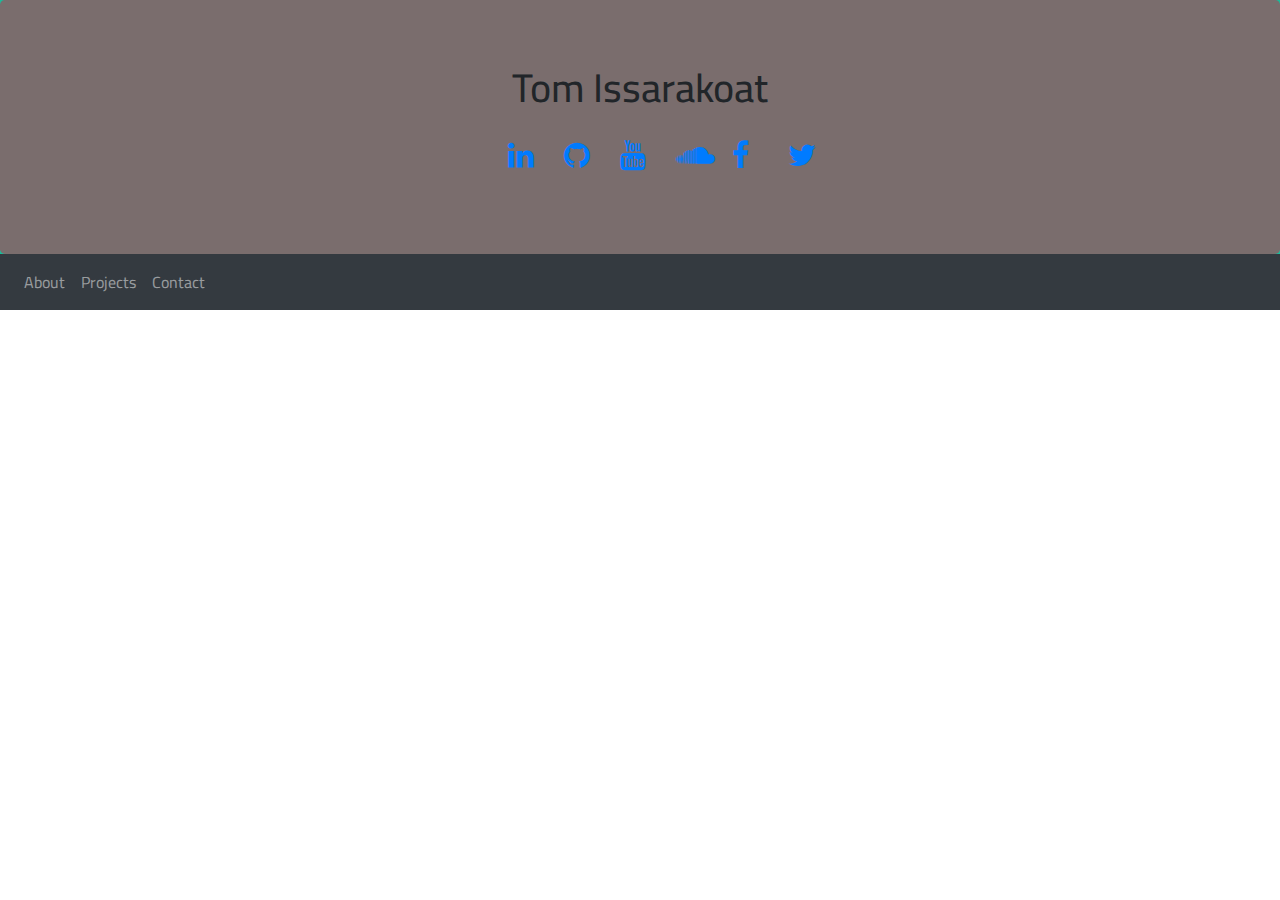
==== wi-issarakoat/index.html @ cd974e0f "Auto-generated commit" ====
<!doctype html>
<html lang="en">
<head>
  <meta charset="utf-8">
  <title>Tom Issarakoat</title>
  <base href="me">  <meta name="viewport" content="width=device-width, initial-scale=1">
  <link rel="icon" type="image/x-icon" href="./assets/images/cd.ico">

<link rel="stylesheet" href="https://maxcdn.bootstrapcdn.com/bootstrap/4.0.0/css/bootstrap.min.css" integrity="sha384-Gn5384xqQ1aoWXA+058RXPxPg6fy4IWvTNh0E263XmFcJlSAwiGgFAW/dAiS6JXm" crossorigin="anonymous">
<link href="https://fonts.googleapis.com/css2?family=Cairo:wght@300;600;900&display=swap" rel="stylesheet">

<link rel="stylesheet" href="styles.3ff695c00d717f2d2a11.css"></head>
<body>
  <app-root></app-root>
<script src="runtime-es2015.1eba213af0b233498d9d.js" type="module"></script><script src="runtime-es5.1eba213af0b233498d9d.js" nomodule defer></script><script src="polyfills-es5.9e286f6d9247438cbb02.js" nomodule defer></script><script src="polyfills-es2015.690002c25ea8557bb4b0.js" type="module"></script><script src="main-es2015.acf789bca9f90007835f.js" type="module"></script><script src="main-es5.acf789bca9f90007835f.js" nomodule defer></script></body>
<script src="https://code.jquery.com/jquery-3.2.1.slim.min.js" integrity="sha384-KJ3o2DKtIkvYIK3UENzmM7KCkRr/rE9/Qpg6aAZGJwFDMVNA/GpGFF93hXpG5KkN" crossorigin="anonymous"></script>
<script src="https://cdnjs.cloudflare.com/ajax/libs/popper.js/1.12.9/umd/popper.min.js" integrity="sha384-ApNbgh9B+Y1QKtv3Rn7W3mgPxhU9K/ScQsAP7hUibX39j7fakFPskvXusvfa0b4Q" crossorigin="anonymous"></script>
<script src="https://maxcdn.bootstrapcdn.com/bootstrap/4.0.0/js/bootstrap.min.js" integrity="sha384-JZR6Spejh4U02d8jOt6vLEHfe/JQGiRRSQQxSfFWpi1MquVdAyjUar5+76PVCmYl" crossorigin="anonymous"></script>
</html>
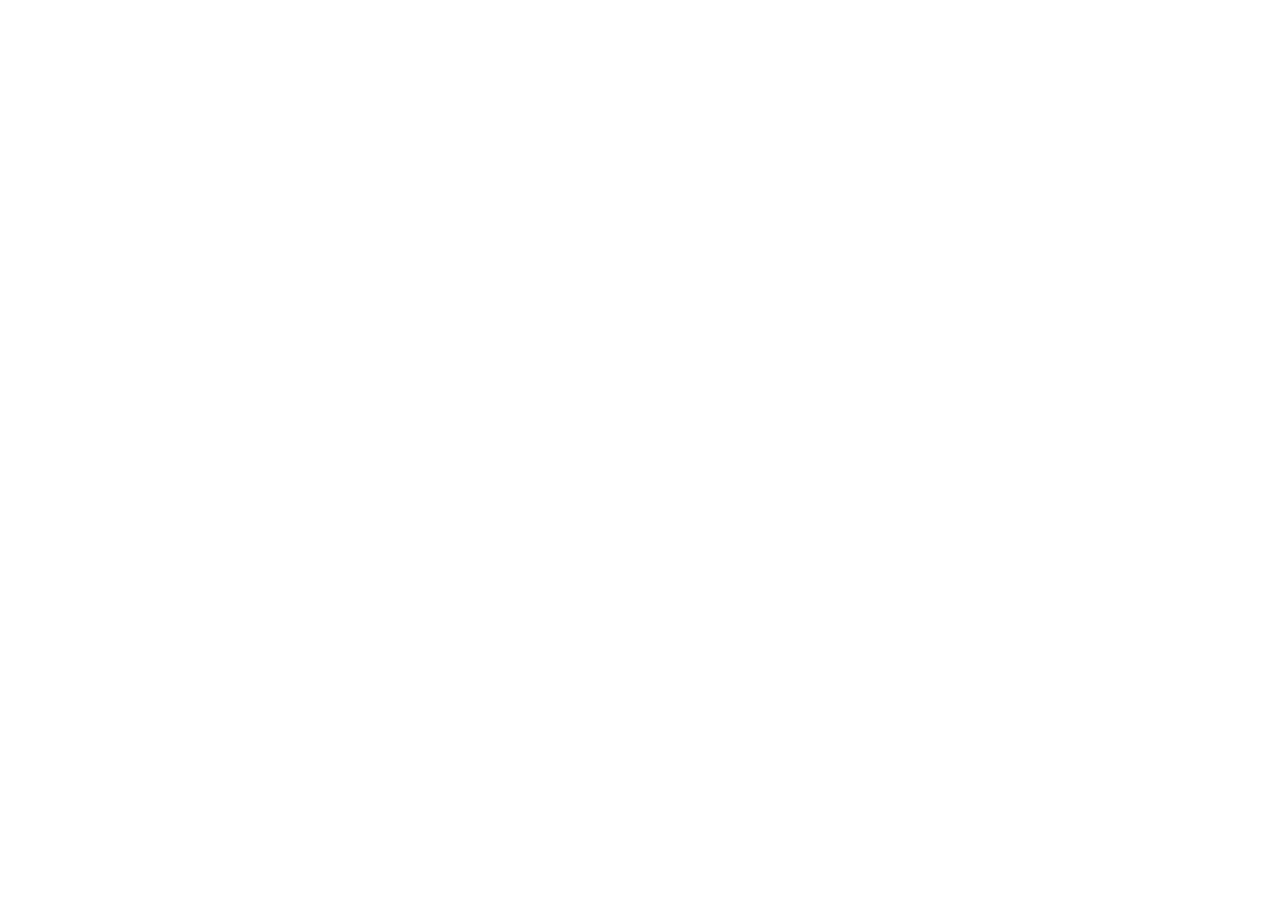
==== commit fd8d2bf8: "Auto-generated commit" ====
--- a/wi-issarakoat/index.html
+++ b/wi-issarakoat/index.html
@@ -3,7 +3,7 @@
 <head>
   <meta charset="utf-8">
   <title>Tom Issarakoat</title>
-  <base href="me">  <meta name="viewport" content="width=device-width, initial-scale=1">
+  <base href="https://issarakoat.github.io/me/">  <meta name="viewport" content="width=device-width, initial-scale=1">
   <link rel="icon" type="image/x-icon" href="./assets/images/cd.ico">
 
 <link rel="stylesheet" href="https://maxcdn.bootstrapcdn.com/bootstrap/4.0.0/css/bootstrap.min.css" integrity="sha384-Gn5384xqQ1aoWXA+058RXPxPg6fy4IWvTNh0E263XmFcJlSAwiGgFAW/dAiS6JXm" crossorigin="anonymous">
